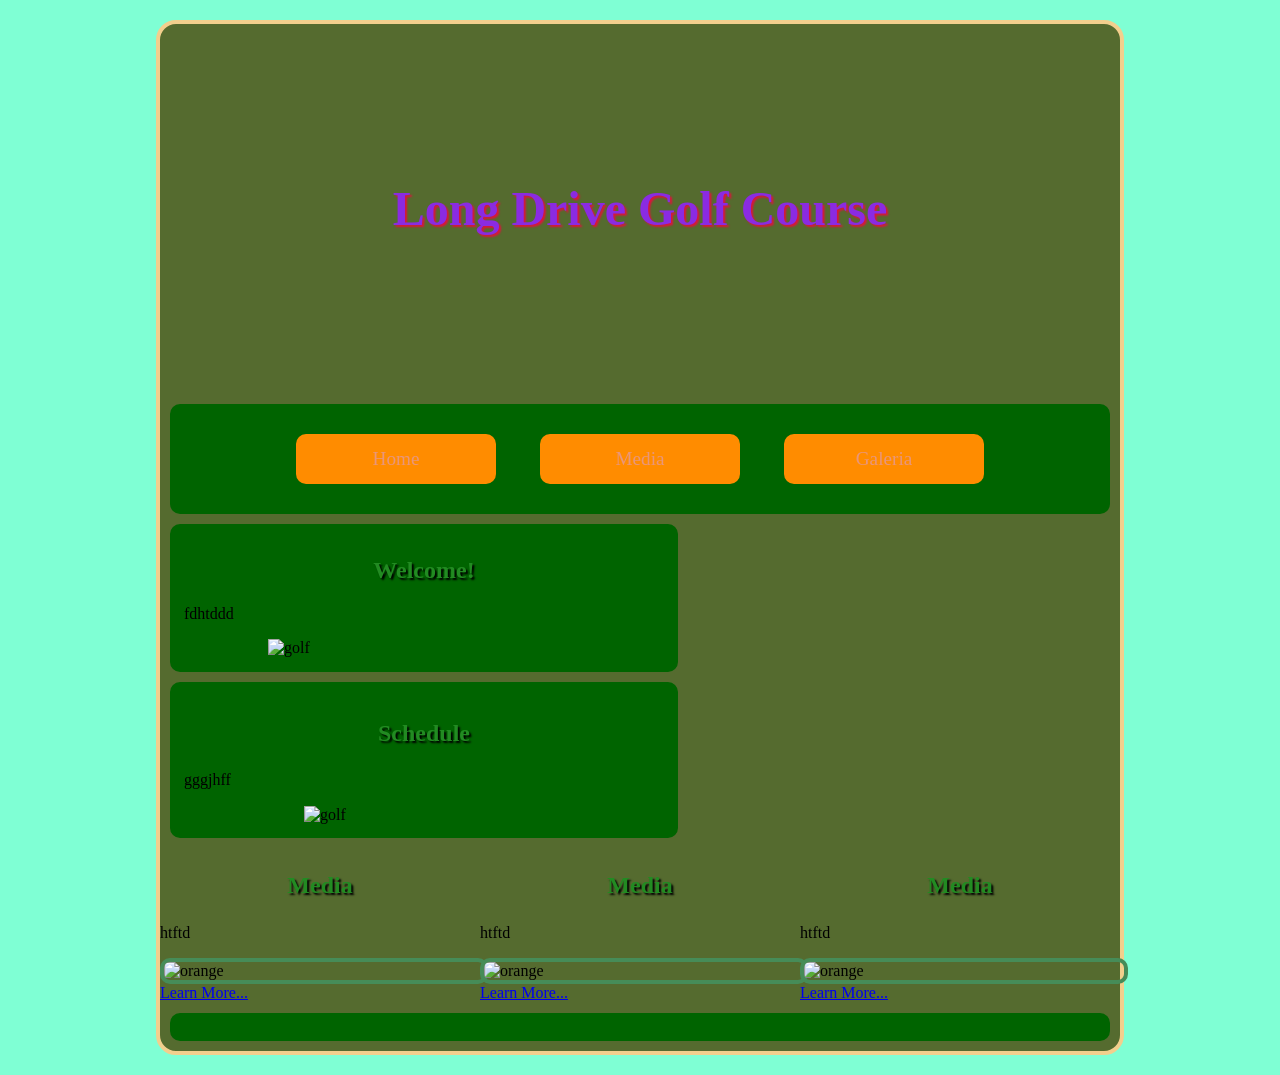
==== lab4/index.html @ 59df371b "up" ====
<!DOCTYPE html>
<html lang="en">
<head>
    <meta charset="UTF-8">
    <meta http-equiv="X-UA-Compatible" content="IE=edge">
    <meta name="viewport" content="width=device-width, initial-scale=1.0">
    <title>Long Drive Golf Course</title>
    <link rel="stylesheet" href="css/normalize.css">
    <link rel="stylesheet" href="css/styles.css">
</head>
<body>
    <div id="container">
        <header>
            <h1>Long Drive Golf Course</h1>
        </header>
        <nav>
            <ul>
                <li><a href="index.html"> Home</a></li>
                <li><a href="media.html"> Media</a></li>
                <li><a href="galeria.html"> Galeria</a></li>
            
            </ul>
        </nav>
        <main>   
    <div id="upper_flex">
        <section>
            <h2>Welcome!</h2>
            <p>
                fdhtddd
            </p>
            <img src="images/birdie.png" alt="golf">
        </section>
        <aside>
            <h3>Schedule</h3>
            <p>
                gggjhff
            </p>
            <img src="images/golf3.png" alt="golf">
        </aside>
    </div>
    <div id="lower">
        <div class="col">
            <h3>Media</h3>
            <p>
                htftd
            </p>
            <img src="images/drange1.jpg" alt="orange">
            <a href="media.html">Learn More...</a>
        </div>
        <div class="col">
            <h3>Media</h3>
            <p>
                htftd
            </p>
            <img src="images/drange2.jpg" alt="orange">
            <a href="galeria.html">Learn More...</a>
        </div>
        <div class="col">
            <h3>Media</h3>
            <p>
                htftd
            </p>
            <img src="images/drange3.jpg" alt="orange">
            <a href="index.html">Learn More...</a>
        </div>
    </div>
        </main>
        <footer></footer>    
    </div>
    
</body>
</html>
---- lab4/css/styles.css ----
/* Global Styles */
body {
    background-color: aquamarine;
}
img {
    display: block;
    max-width: 100%;
    margin: 0 auto;
}


/* Mobile Styles */
#container {
    background-color: darkolivegreen;
    margin: 10px;
}
header {
    background-image: url('../images/gcourse1.jpg');
    background-size: cover;
    padding: 70px 0;
}
header h1 {
    color: blueviolet;
    text-shadow: 2px 2px 2px crimson;
    text-align: center;
}
nav ul {
    list-style-type: none;
    padding: 0;
}
nav li {
    display: block;
}
nav li a {
    display: block;
    background-color: darkorange;
    color: darksalmon;
    height: 40px;
    line-height: 40px;
    text-align: center;
    text-decoration: none;
    font-size: 1.2em;
    margin: 10px 0;
    border-radius: 10px;

}
nav li a:hover {
    background-color: darkturquoise;
    text-shadow: 2px 2px 2px #000;
}

nav, section, aside, col, footer {
    background-color: darkgreen;
    padding: 10px;
    margin: 10px;
    border: 4px solid darkgreen;
    border-radius: 10px;
}

h2, h3 {
    color: forestgreen;
    text-shadow: 2px 2px 2px #000;
    font-size: 1.5em;
    text-align: center;
}

section img, aside img {
    width: 65%;
}
.button {
    display: block;
    background-color: darkorange;
    color: darksalmon;
    height: 40px;
    width: 175px;
    line-height: 40px;
    text-align: center;
    text-decoration: none;
    font-size: 1em;
    margin: 10px auto;
    border-radius: 10px;

}

.button:hover {
    background-color: aquamarine;
    text-shadow: 2px 2px 2px black;
}

footer {
    text-align: center;
    color: chartreuse;
}
.single_col {
    width: 83%;
}
audio, video {
    display: block;
    margin: 20px auto;
    width: 75%;
}
iframe {
    display: block;
    margin: 20px auto;
}
.galeria_img {
    border: 4px solid#468c58;
    border-radius: 10px;
    margin: 10px auto;
}
table {
    display: none;
}

/* Tablet Styles */
@media(min-width: 768px) {
    header {
        padding: 125px;
    }
    header h1 {
        font-size: 3em;
    }

    nav {
        text-align: center;
    
    }
    nav li {
        display: inline-block;
    }
    nav li a {
        height: 50px;
        line-height: 50px;
        width: 200px;
    }
    #upper {
        display: flex;
    }
    section, aside {
        width: 50%;
    
    }
    aside img {
        width: 50%;
    }
    .col img {
        width: 60%;
        border-radius: 10px;
        border: 4px solid #468c58;
    }
}
.single_col {
    width: 95%;
}

/* Desktop Styles */
@media(min-width: 1024px) {
    #container {
        width: 75%;
        margin: 20px auto;
        border: 4px solid #f2cf8d;
        border-radius: 20px;
    }
    header {
        border-radius: 20px 20px 0 0;
    }
    nav li a {
        margin: 0 20px;
    }
    #lower {
        display: flex;
    }
    .col {
        width: 100%;
    }
    .col img {
        width: 100%;
    }
}
.single_col {
    width: 100%;
}
table, tr, td {
    border: 4px solid #468c58;
    padding: 10px;
    margin: 10px;
}
table img {
    width: 100%;
}

.galeria {
    display: none;
}
table {
    display: block;
}
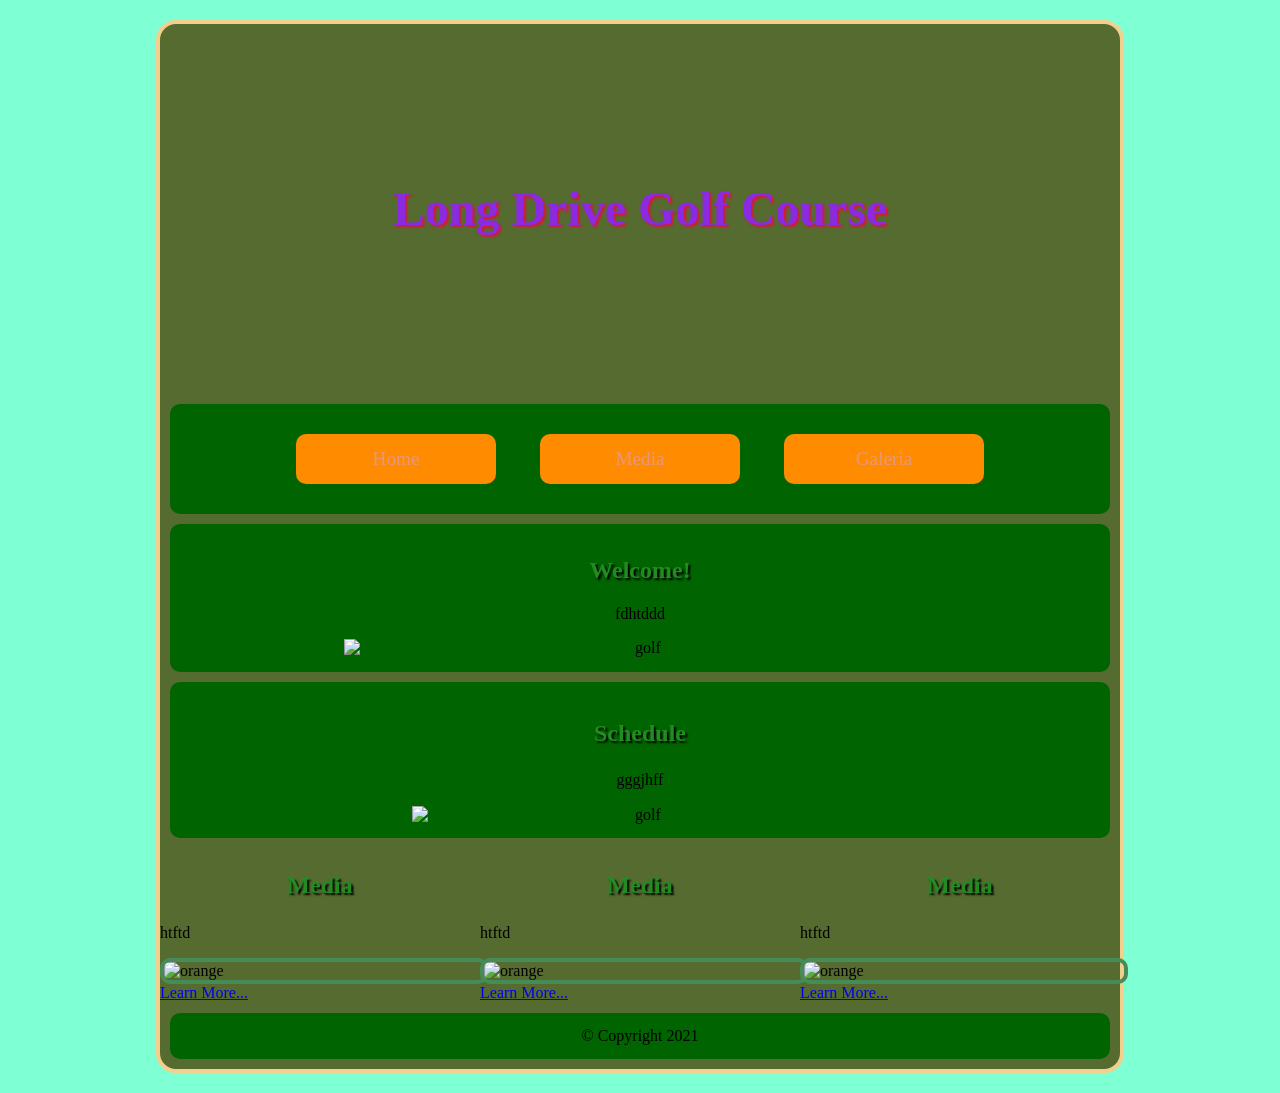
==== commit 57388d93: "update" ====
--- a/lab4/index.html
+++ b/lab4/index.html
@@ -65,7 +65,7 @@
         </div>
     </div>
         </main>
-        <footer></footer>    
+        <footer>&copy; Copyright 2021</footer>    
     </div>
     
 </body>
--- a/lab4/css/styles.css
+++ b/lab4/css/styles.css
@@ -55,6 +55,8 @@
     margin: 10px;
     border: 4px solid darkgreen;
     border-radius: 10px;
+    text-align: center;
+    align-content: center;
 }
 
 h2, h3 {
@@ -87,12 +89,9 @@
     text-shadow: 2px 2px 2px black;
 }
 
-footer {
-    text-align: center;
-    color: chartreuse;
-}
 .single_col {
-    width: 83%;
+    width: 80%;
+    align-items: center;
 }
 audio, video {
     display: block;
@@ -104,12 +103,20 @@
     margin: 20px auto;
 }
 .galeria_img {
-    border: 4px solid#468c58;
-    border-radius: 10px;
+    border: 4px solid#8c8746;
+    border-radius: 5px;
     margin: 10px auto;
 }
-table {
+
+.col img {
+    border-radius: 10px;
+    border: 2px solid oldlace;
+}
+.cuadro {
     display: none;
+}
+.galeria {
+    display: block;
 }
 
 /* Tablet Styles */
@@ -136,10 +143,7 @@
     #upper {
         display: flex;
     }
-    section, aside {
-        width: 50%;
     
-    }
     aside img {
         width: 50%;
     }
@@ -150,8 +154,15 @@
     }
 }
 .single_col {
-    width: 95%;
-}
+    width: 90%;
+}
+.cuadro {
+    display: none;
+}
+.galeria {
+    display: block;
+}
+
 
 /* Desktop Styles */
 @media(min-width: 1024px) {
@@ -178,7 +189,8 @@
     }
 }
 .single_col {
-    width: 100%;
+    margin-left: auto;
+    margin-right: auto;
 }
 table, tr, td {
     border: 4px solid #468c58;
@@ -188,10 +200,11 @@
 table img {
     width: 100%;
 }
-
+.cuadro {
+    display: block;
+}
 .galeria {
     display: none;
 }
-table {
-    display: block;
-}+
+
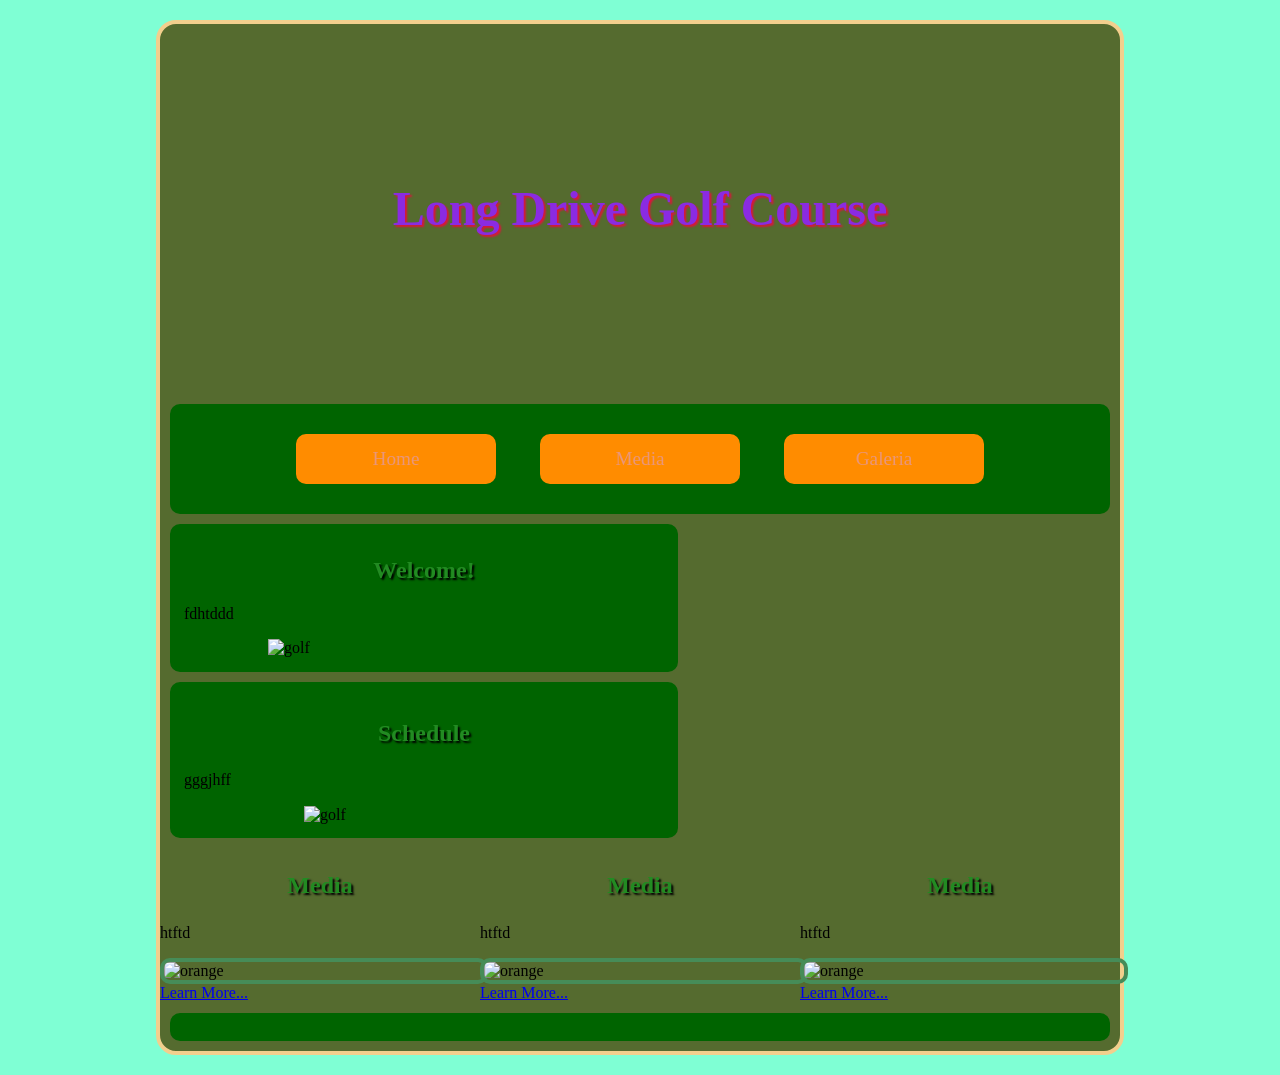
==== commit 70205a0c: "Revert "update" This reverts commit 57388d930e9659359dc803d72aa70176c0cb5ca6." ====
--- a/lab4/index.html
+++ b/lab4/index.html
@@ -65,7 +65,7 @@
         </div>
     </div>
         </main>
-        <footer>&copy; Copyright 2021</footer>    
+        <footer></footer>    
     </div>
     
 </body>
--- a/lab4/css/styles.css
+++ b/lab4/css/styles.css
@@ -55,8 +55,6 @@
     margin: 10px;
     border: 4px solid darkgreen;
     border-radius: 10px;
-    text-align: center;
-    align-content: center;
 }
 
 h2, h3 {
@@ -89,9 +87,12 @@
     text-shadow: 2px 2px 2px black;
 }
 
+footer {
+    text-align: center;
+    color: chartreuse;
+}
 .single_col {
-    width: 80%;
-    align-items: center;
+    width: 83%;
 }
 audio, video {
     display: block;
@@ -103,20 +104,12 @@
     margin: 20px auto;
 }
 .galeria_img {
-    border: 4px solid#8c8746;
-    border-radius: 5px;
+    border: 4px solid#468c58;
+    border-radius: 10px;
     margin: 10px auto;
 }
-
-.col img {
-    border-radius: 10px;
-    border: 2px solid oldlace;
-}
-.cuadro {
+table {
     display: none;
-}
-.galeria {
-    display: block;
 }
 
 /* Tablet Styles */
@@ -143,7 +136,10 @@
     #upper {
         display: flex;
     }
+    section, aside {
+        width: 50%;
     
+    }
     aside img {
         width: 50%;
     }
@@ -154,15 +150,8 @@
     }
 }
 .single_col {
-    width: 90%;
+    width: 95%;
 }
-.cuadro {
-    display: none;
-}
-.galeria {
-    display: block;
-}
-
 
 /* Desktop Styles */
 @media(min-width: 1024px) {
@@ -189,8 +178,7 @@
     }
 }
 .single_col {
-    margin-left: auto;
-    margin-right: auto;
+    width: 100%;
 }
 table, tr, td {
     border: 4px solid #468c58;
@@ -200,11 +188,10 @@
 table img {
     width: 100%;
 }
-.cuadro {
-    display: block;
-}
+
 .galeria {
     display: none;
 }
-
-
+table {
+    display: block;
+}
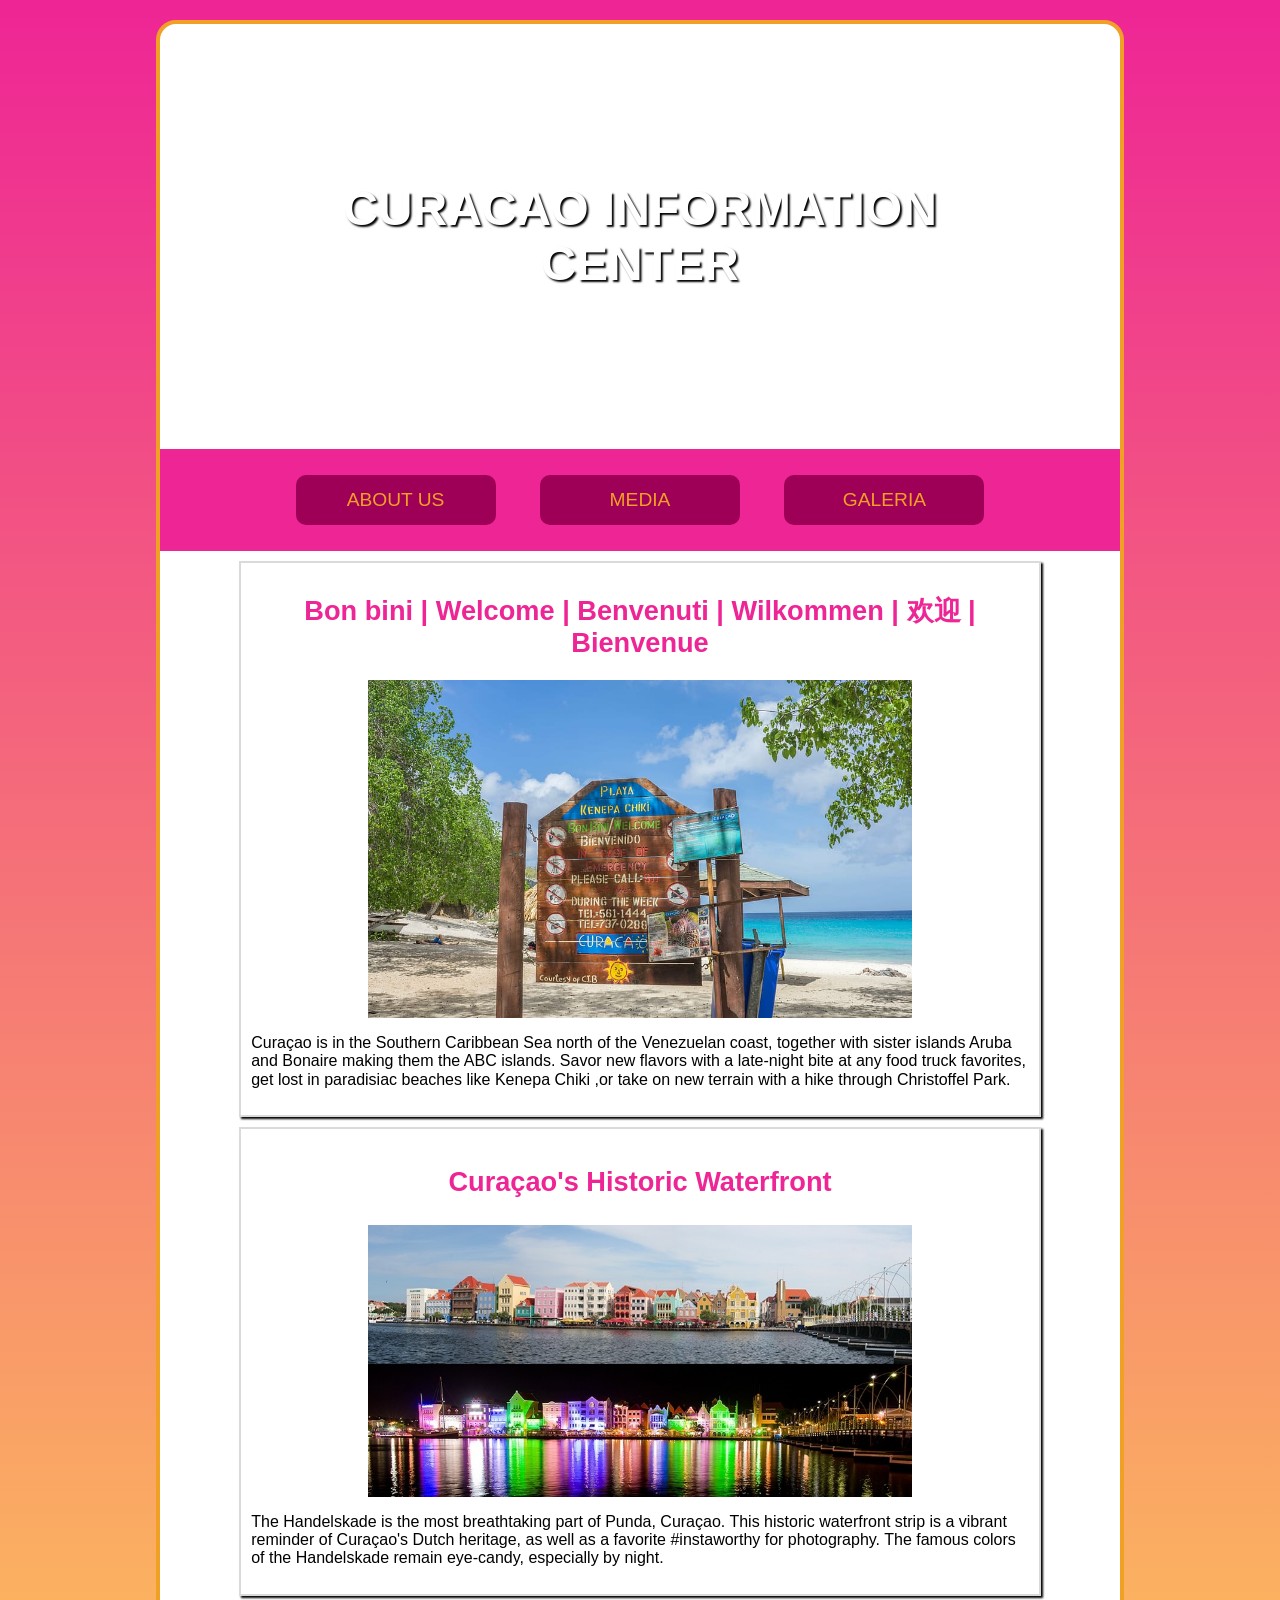
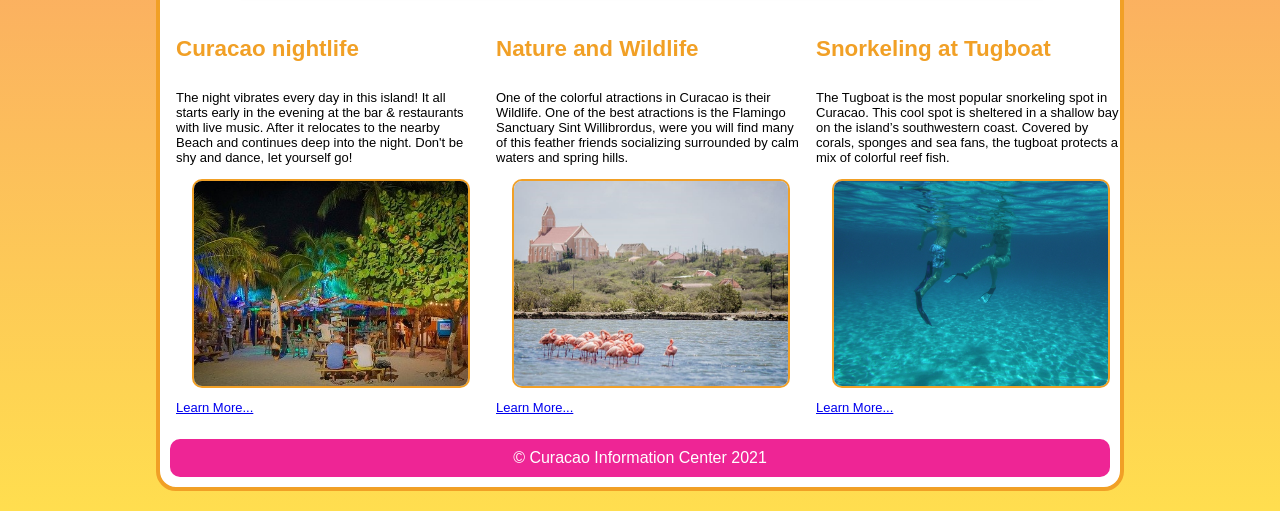
==== commit a703f752: "SEMI FINAL" ====
--- a/lab4/index.html
+++ b/lab4/index.html
@@ -4,68 +4,81 @@
     <meta charset="UTF-8">
     <meta http-equiv="X-UA-Compatible" content="IE=edge">
     <meta name="viewport" content="width=device-width, initial-scale=1.0">
-    <title>Long Drive Golf Course</title>
+    <title>CURACAO INFORMATION CENTER</title>
     <link rel="stylesheet" href="css/normalize.css">
     <link rel="stylesheet" href="css/styles.css">
 </head>
 <body>
     <div id="container">
         <header>
-            <h1>Long Drive Golf Course</h1>
+            <h1>CURACAO INFORMATION CENTER</h1>
         </header>
         <nav>
             <ul>
-                <li><a href="index.html"> Home</a></li>
-                <li><a href="media.html"> Media</a></li>
-                <li><a href="galeria.html"> Galeria</a></li>
+                <li><a href="index.html"> ABOUT US</a></li>
+                <li><a href="media.html"> MEDIA</a></li>
+                <li><a href="galeria.html"> GALERIA</a></li>
             
             </ul>
         </nav>
         <main>   
     <div id="upper_flex">
         <section>
-            <h2>Welcome!</h2>
+            <h2>Bon bini | Welcome | Benvenuti | Wilkommen | 欢迎 | Bienvenue</h2>
+            <img src="images/birdie.jpg" alt="birdie">
             <p>
-                fdhtddd
+                Curaçao is in the Southern Caribbean Sea north of the Venezuelan coast,
+                together with sister islands Aruba and Bonaire making them the ABC islands.
+                Savor new flavors with a late-night bite at any food truck favorites, get lost in paradisiac beaches like Kenepa Chiki
+                ,or take on new terrain with a hike through Christoffel Park.
+
             </p>
-            <img src="images/birdie.png" alt="golf">
+
         </section>
         <aside>
-            <h3>Schedule</h3>
+            <h3>Curaçao's Historic Waterfront</h3>
+            <img src="images/golf4.jpg" alt="golf">
             <p>
-                gggjhff
+                The Handelskade is the most breathtaking part of Punda, Curaçao. 
+                This historic waterfront strip is a vibrant reminder of Curaçao's Dutch heritage, as well as a favorite #instaworthy for photography.
+                The famous colors of the Handelskade remain eye-candy, especially by night.
             </p>
-            <img src="images/golf3.png" alt="golf">
+            
         </aside>
     </div>
     <div id="lower">
         <div class="col">
-            <h3>Media</h3>
-            <p>
-                htftd
+            <h4>Curacao nightlife</h4>
+            <p class="small">
+               The night vibrates every day in this island! It all starts early in the evening at the bar & restaurants with live music.
+                After it relocates to the nearby Beach and continues deep into the night. Don't be shy and dance, let yourself go!
+
+
             </p>
             <img src="images/drange1.jpg" alt="orange">
-            <a href="media.html">Learn More...</a>
+            <a href="media.html"><p class="small">Learn More...</p></a>
         </div>
         <div class="col">
-            <h3>Media</h3>
-            <p>
-                htftd
+            <h4>Nature and Wildlife</h4>
+            <p class="small">
+         One of the colorful atractions in Curacao is their Wildlife. One of the best atractions is the Flamingo Sanctuary Sint Willibrordus,
+         were you will find many of this feather friends socializing surrounded by calm waters and spring hills.
             </p>
             <img src="images/drange2.jpg" alt="orange">
-            <a href="galeria.html">Learn More...</a>
+            <a href="galeria.html"><p class="small">Learn More...</p></a>
         </div>
         <div class="col">
-            <h3>Media</h3>
-            <p>
-                htftd
+            <h4>Snorkeling at Tugboat</h4>
+            <p class="small">
+                The Tugboat is the most popular snorkeling spot in Curacao. This cool spot is sheltered in a shallow bay on the island’s southwestern coast.
+                 Covered by corals, sponges and sea fans, the tugboat protects a mix of colorful reef fish. 
             </p>
             <img src="images/drange3.jpg" alt="orange">
-            <a href="index.html">Learn More...</a>
+            <a href="media.html"><p class="small"> Learn More...</p></a>
         </div>
     </div>
         </main>
-        <footer></footer>    
+        <footer>&copy; Curacao Information Center 2021 </footer>    
     </div>
     
 </body>
--- a/lab4/css/styles.css
+++ b/lab4/css/styles.css
@@ -1,6 +1,7 @@
 /* Global Styles */
 body {
-    background-color: aquamarine;
+    background: linear-gradient(180deg, #ee2595, #ffde4f);
+    font-family: Arial, Helvetica, sans-serif;
 }
 img {
     display: block;
@@ -11,18 +12,18 @@
 
 /* Mobile Styles */
 #container {
-    background-color: darkolivegreen;
+    background-color: #fff;
     margin: 10px;
 }
 header {
-    background-image: url('../images/gcourse1.jpg');
+    background-image: url('../images/gcourse1.png');
     background-size: cover;
     padding: 70px 0;
 }
 header h1 {
-    color: blueviolet;
-    text-shadow: 2px 2px 2px crimson;
-    text-align: center;
+    color: #fff;
+    text-align: center;
+    text-shadow: 2px 2px 2px #000;
 }
 nav ul {
     list-style-type: none;
@@ -33,8 +34,8 @@
 }
 nav li a {
     display: block;
-    background-color: darkorange;
-    color: darksalmon;
+    background-color: #9e0057;
+    color: rgb(241, 160, 38);
     height: 40px;
     line-height: 40px;
     text-align: center;
@@ -45,72 +46,102 @@
 
 }
 nav li a:hover {
-    background-color: darkturquoise;
+    background-color: #b61b70;
+    color: rgb(241, 160, 38);
     text-shadow: 2px 2px 2px #000;
-}
-
-nav, section, aside, col, footer {
-    background-color: darkgreen;
-    padding: 10px;
-    margin: 10px;
-    border: 4px solid darkgreen;
-    border-radius: 10px;
+    opacity: 50%;
+}
+
+ section, aside, col {
+    background-color: #fff;
+    padding: 10px;
+    margin: 10px;
+    border: 2px solid rgb(219, 218, 218);
+    box-shadow: 2px 2px 2px #000;
+}
+nav {
+    background-color: #ee2595;
+    padding: 10px;
+}
+footer {
+    background-color: #ee2595;
+    padding: 10px;
+    margin: 10px;
+    border-radius: 10px;
+ 
 }
 
 h2, h3 {
-    color: forestgreen;
+    color: #ee2595;
+    font-size: 1.7em;
+    text-align: center;
+}
+h4 {
+    color: rgb(241, 160, 38);
+    font-size: 1.4em;
+}
+
+
+section img, aside img {
+    width: 70%;
+}
+.button {
+    display: block;
+    background-color: #9e0057;
+    color: rgb(241, 160, 38);
+    height: 40px;
+    line-height: 40px;
+    text-align: center;
+    text-decoration: none;
+    font-size: 1.2em;
+    margin: 10px 0;
+    border-radius: 10px;
+
+}
+
+.button:hover {
+    background-color: #b61b70;
+    color: rgb(241, 160, 38);
     text-shadow: 2px 2px 2px #000;
-    font-size: 1.5em;
-    text-align: center;
-}
-
-section img, aside img {
-    width: 65%;
-}
-.button {
-    display: block;
-    background-color: darkorange;
-    color: darksalmon;
-    height: 40px;
-    width: 175px;
-    line-height: 40px;
-    text-align: center;
-    text-decoration: none;
-    font-size: 1em;
+    opacity: 50%;
+}
+
+footer {
+    text-align: center;
+    color: #fff;
+}
+.single_col {
+    width: 75%;
+}
+audio, iframe {
+    display: block;
+    margin: 20px auto;
+    width: 85%;
+}
+.col img {
+    width: 70%;
+    border-radius: 10px;
+    border: 2px solid rgb(241, 160, 38);
+}
+.col {
+    margin-left: 1em;
+    width: 90%;
+}
+#upper_flex {
+    width: 90%;
+    margin-left: auto;
+    margin-right: auto;
+}
+.galeria_img {
+    border: 2px solid rgb(241, 160, 38);
+    border-radius: 10px;
     margin: 10px auto;
-    border-radius: 10px;
-
-}
-
-.button:hover {
-    background-color: aquamarine;
-    text-shadow: 2px 2px 2px black;
-}
-
-footer {
-    text-align: center;
-    color: chartreuse;
-}
-.single_col {
-    width: 83%;
-}
-audio, video {
-    display: block;
-    margin: 20px auto;
-    width: 75%;
-}
-iframe {
-    display: block;
-    margin: 20px auto;
-}
-.galeria_img {
-    border: 4px solid#468c58;
-    border-radius: 10px;
-    margin: 10px auto;
-}
-table {
+}
+
+
+.cuadro {
     display: none;
-}
+} 
 
 /* Tablet Styles */
 @media(min-width: 768px) {
@@ -141,12 +172,12 @@
     
     }
     aside img {
-        width: 50%;
+        width: 70%;
     }
     .col img {
         width: 60%;
         border-radius: 10px;
-        border: 4px solid #468c58;
+        border: 2px solid  rgb(241, 160, 38);
     }
 }
 .single_col {
@@ -158,7 +189,7 @@
     #container {
         width: 75%;
         margin: 20px auto;
-        border: 4px solid #f2cf8d;
+        border: 4px solid  rgb(241, 160, 38);
         border-radius: 20px;
     }
     header {
@@ -170,28 +201,43 @@
     #lower {
         display: flex;
     }
+section, aside {
+        margin-left: auto;
+        margin-right: auto;
+        width: 90%;
+    }
     .col {
         width: 100%;
+        margin-left: 1em;
     }
     .col img {
-        width: 100%;
-    }
-}
+        width: 90%;
+        margin-left: 1em;
+    }
 .single_col {
-    width: 100%;
+    width: 90%;
 }
 table, tr, td {
-    border: 4px solid #468c58;
+    border: 4px solid rgb(241, 160, 38);
     padding: 10px;
     margin: 10px;
 }
 table img {
     width: 100%;
 }
-
+.galeria_img {
+    border: 2px solid rgb(241, 160, 38);
+    border-radius: 10px;
+    margin: 10px auto;
+}
+.small {
+    font-size: small;
+}
+
+.cuadro {
+    display: block;
+}
 .galeria {
     display: none;
 }
-table {
-    display: block;
-}+}
